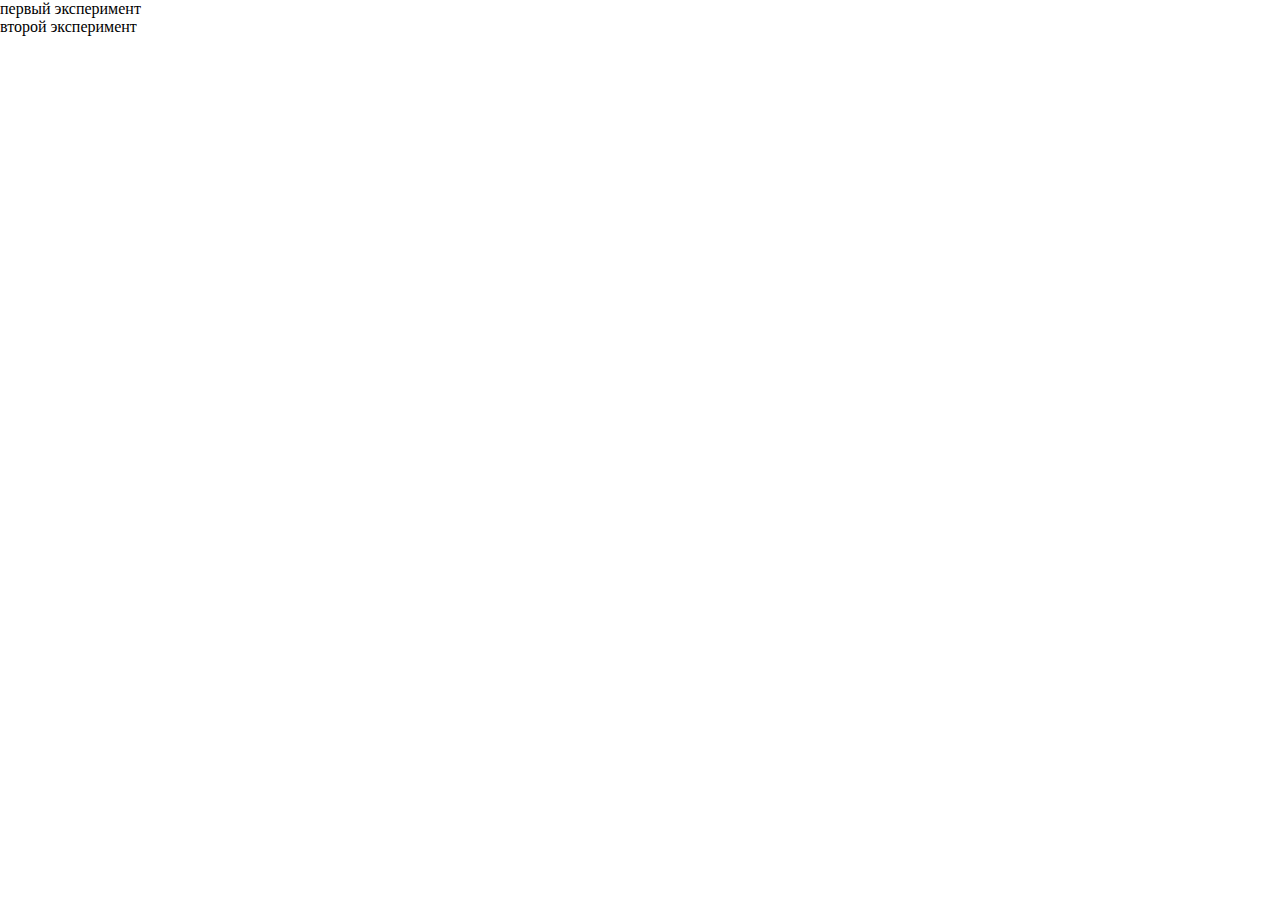
==== index.html @ e9d67a3e "Добавил первый эксперимент" ====
<!doctype html>
<html lang="en">
<head>
    <meta charset="UTF-8">
    <meta name="viewport"
          content="width=device-width, user-scalable=no, initial-scale=1.0, maximum-scale=1.0, minimum-scale=1.0">
    <meta http-equiv="X-UA-Compatible" content="ie=edge">
    <title>Document</title>
    <link rel="stylesheet" href="index.css">
    <link rel="stylesheet" href="reset.css">
</head>
<body>
<a href="./experiment-number-1/index.html"> первый эксперимент</a>
<br>
<a href="./experiment-number-2/index.html"> второй эксперимент</a>
</body>
</html>
---- index.css ----
body {
    background-image: url("https://1.bp.blogspot.com/-zlibLkZcH40/VsZs7oLAKyI/AAAAAAAAAD8/a2BBl54ul3g/s1600/maxresdefault.jpg");
    background-repeat: no-repeat;
    background-size: cover;
}
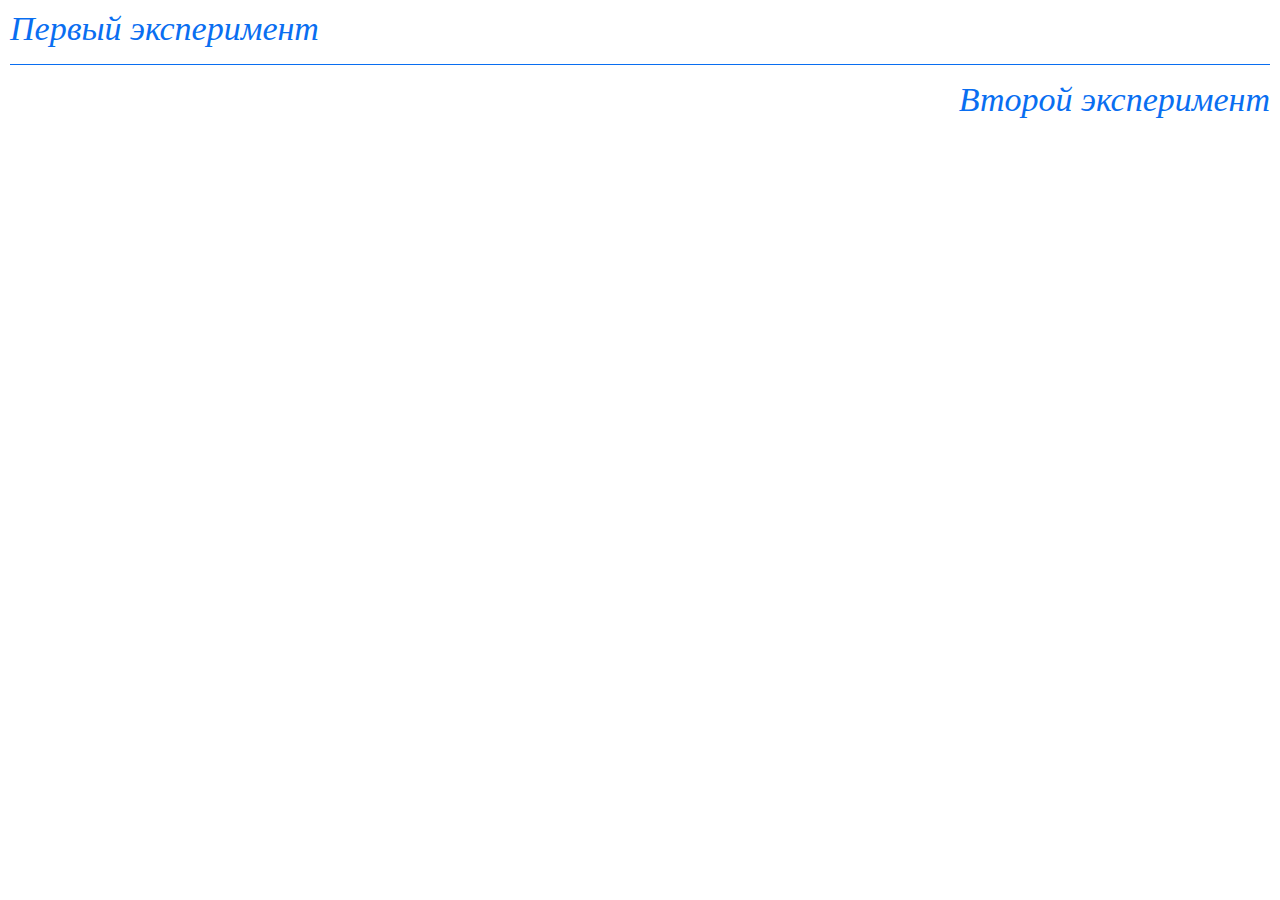
==== commit 39053264: "новое дело" ====
--- a/index.html
+++ b/index.html
@@ -5,13 +5,20 @@
     <meta name="viewport"
           content="width=device-width, user-scalable=no, initial-scale=1.0, maximum-scale=1.0, minimum-scale=1.0">
     <meta http-equiv="X-UA-Compatible" content="ie=edge">
-    <title>Document</title>
+    <title>Главная</title>
     <link rel="stylesheet" href="index.css">
     <link rel="stylesheet" href="reset.css">
 </head>
 <body>
-<a href="./experiment-number-1/index.html"> первый эксперимент</a>
-<br>
-<a href="./experiment-number-2/index.html"> второй эксперимент</a>
+<ul class="link-back">
+    <li class="link-back__item">
+        <a href="./experiment-number-1/index.html"> Первый эксперимент</a>
+    </li>
+    <li class="link-back__item">
+        <a href="./experiment-number-2/index.html"> Второй эксперимент</a>
+    </li>
+
+</ul>
+
 </body>
-</html>+</html>
--- a/index.css
+++ b/index.css
@@ -2,4 +2,29 @@
     background-image: url("https://1.bp.blogspot.com/-zlibLkZcH40/VsZs7oLAKyI/AAAAAAAAAD8/a2BBl54ul3g/s1600/maxresdefault.jpg");
     background-repeat: no-repeat;
     background-size: cover;
+}
+.link-back {
+    font-size: 34px;
+    color: #096ef1;
+    position: absolute;
+    top: 10px;
+    left: 10px;
+    right: 10px;
+    font-style: italic;
+}
+
+.link-back a {
+    display: block;
+    width: fit-content;
+
+}
+
+.link-back__item:not(:last-child) {
+    margin-bottom: 16px;
+    padding-bottom: 16px;
+    border-bottom: 1px solid #096ef1;
+}
+
+.link-back li:nth-child(even) a {
+    margin-left: auto;
 }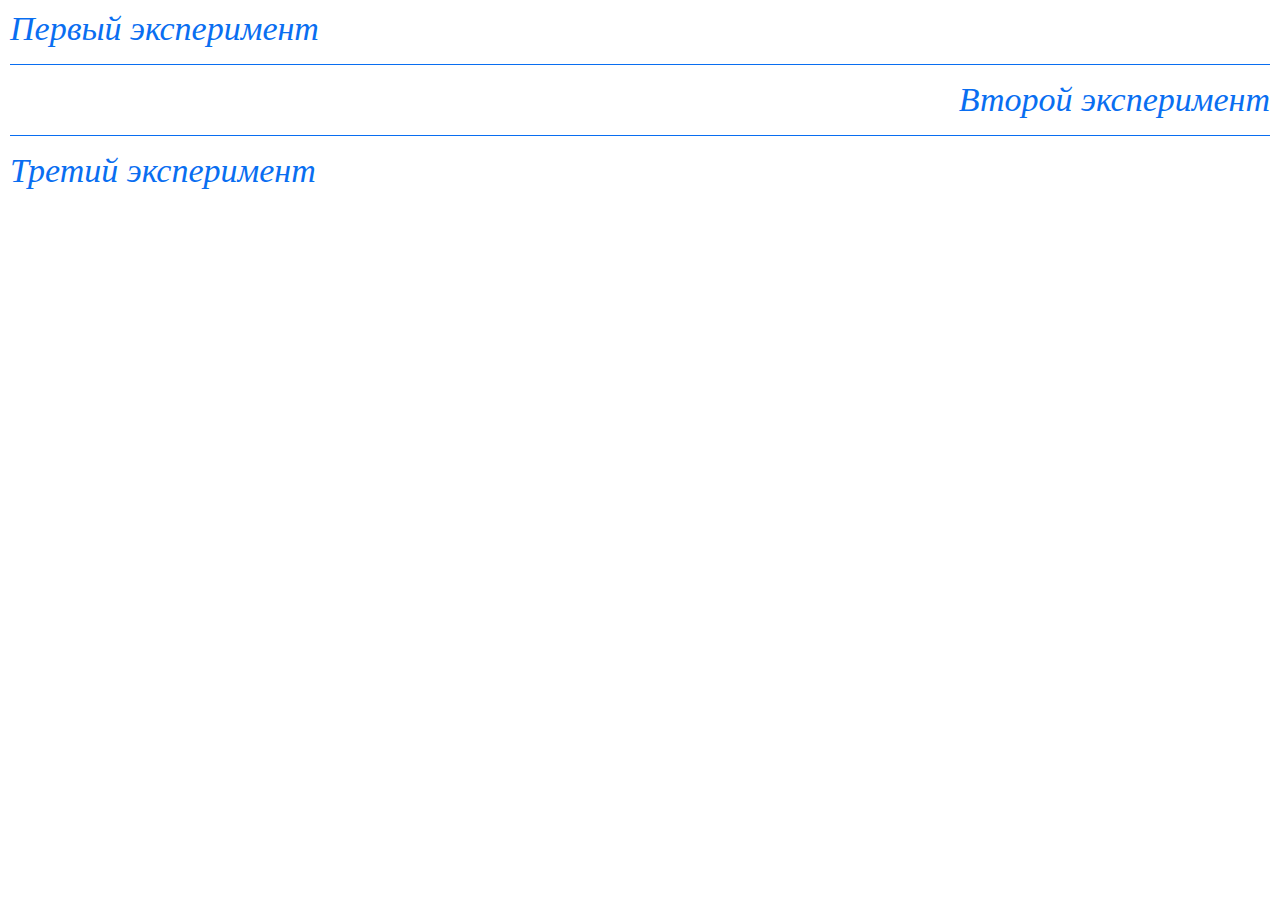
==== commit a4ada1dd: "Внёс правки" ====
--- a/index.html
+++ b/index.html
@@ -17,6 +17,9 @@
     <li class="link-back__item">
         <a href="./experiment-number-2/index.html"> Второй эксперимент</a>
     </li>
+    <li class="link-back__item">
+        <a href="./experiment-number-3/index.html"> Третий эксперимент</a>
+    </li>
 
 </ul>
 
--- a/index.css
+++ b/index.css
@@ -27,4 +27,4 @@
 
 .link-back li:nth-child(even) a {
     margin-left: auto;
-}+}
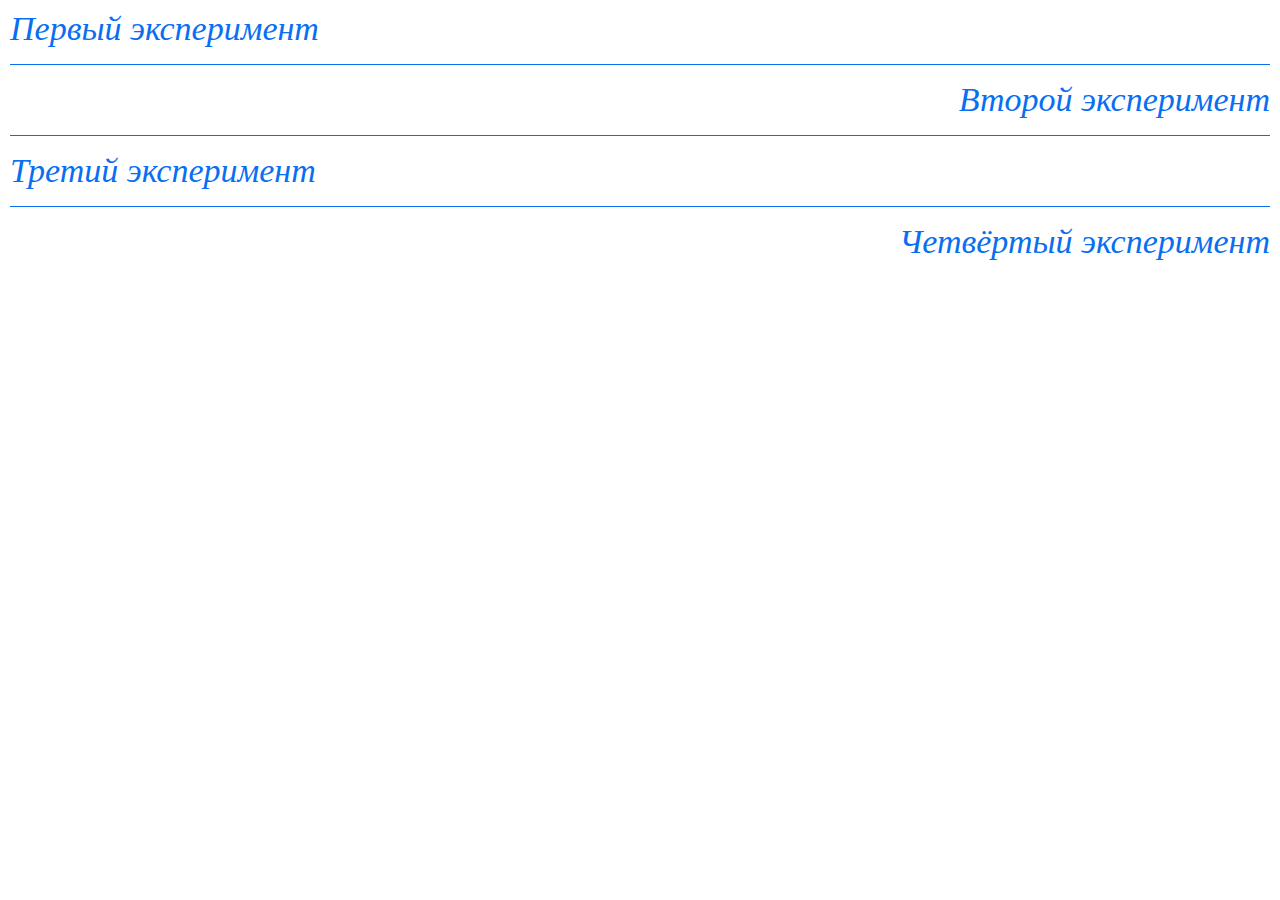
==== commit b24849e9: "правки" ====
--- a/index.html
+++ b/index.html
@@ -20,7 +20,9 @@
     <li class="link-back__item">
         <a href="./experiment-number-3/index.html"> Третий эксперимент</a>
     </li>
-
+    <li class="link-back__item">
+        <a href="./experiment-number-4/index.html"> Четвёртый эксперимент</a>
+    </li>
 </ul>
 
 </body>
